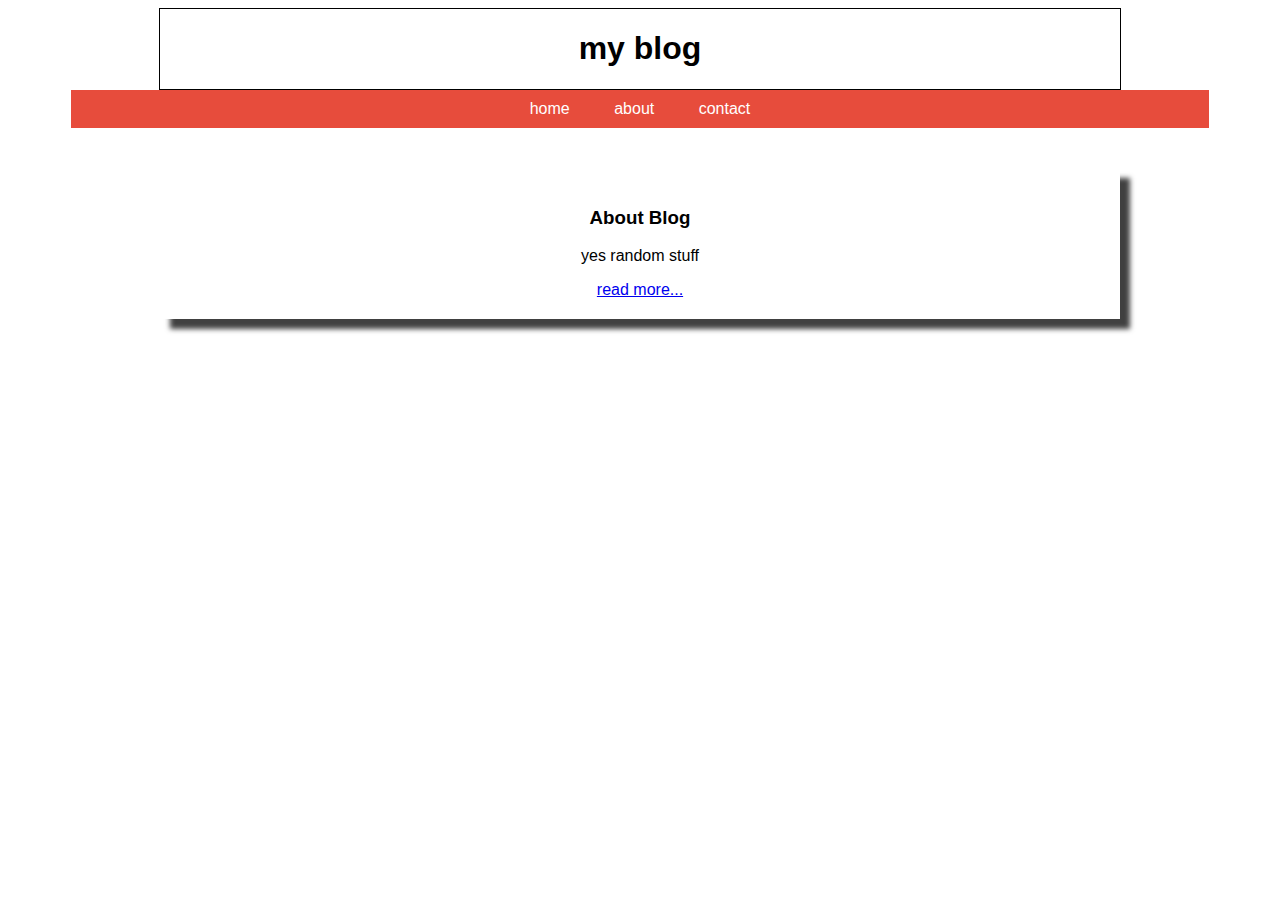
==== about.html @ 0b5ce05e "Initial commit" ====
<html>
           <head>
               <title>blog</title>
               <link rel="stylesheet" href="styles.css">
            </head>
               <body>
<div  id="header">
    <h1>my blog</h1>
    </div>
    <div id="navbar">
         <a href="index.html">home</a>
         <a href="about.html">about</a>
         <a href="contact.html">contact</a> 
    </div>
    <div class= "post">
         <h3>About Blog</h3>
         <p>yes random stuff</p>
         <a href="#"> read more...</a>
    </div>
---- styles.css ----
* {
    font-family: 'Lato', sans-serif;
    }
#header {
    width: 90%;
    max-width:960px;
    border: 1px solid black;
    margin: auto;
} 
#header h1 {
    text-align: center;
}

#navbar {
 width: 90%;
 margin: auto;
 text-align: center;
 background-color:#e74c3c;
 padding-top:10px;
 padding-bottom:10px;

 }

#navbar a {
   color: white;
   text-decoration: none;
   padding: 20px;
}
#navbar a:hover {
  background-color: #2ecc71;
}

.post {
 width: 90%;
 max-width:960px;
 text-align: center;
 margin: auto;
 box-shadow: #8e44ad;
 padding: 20px;
 box-sizing: border-box;
 margin-top:40px;
 box-shadow: 10px 10px 5px 0px rgba(0,0,0,0.75);

}
#footer {
text-align: center;
}
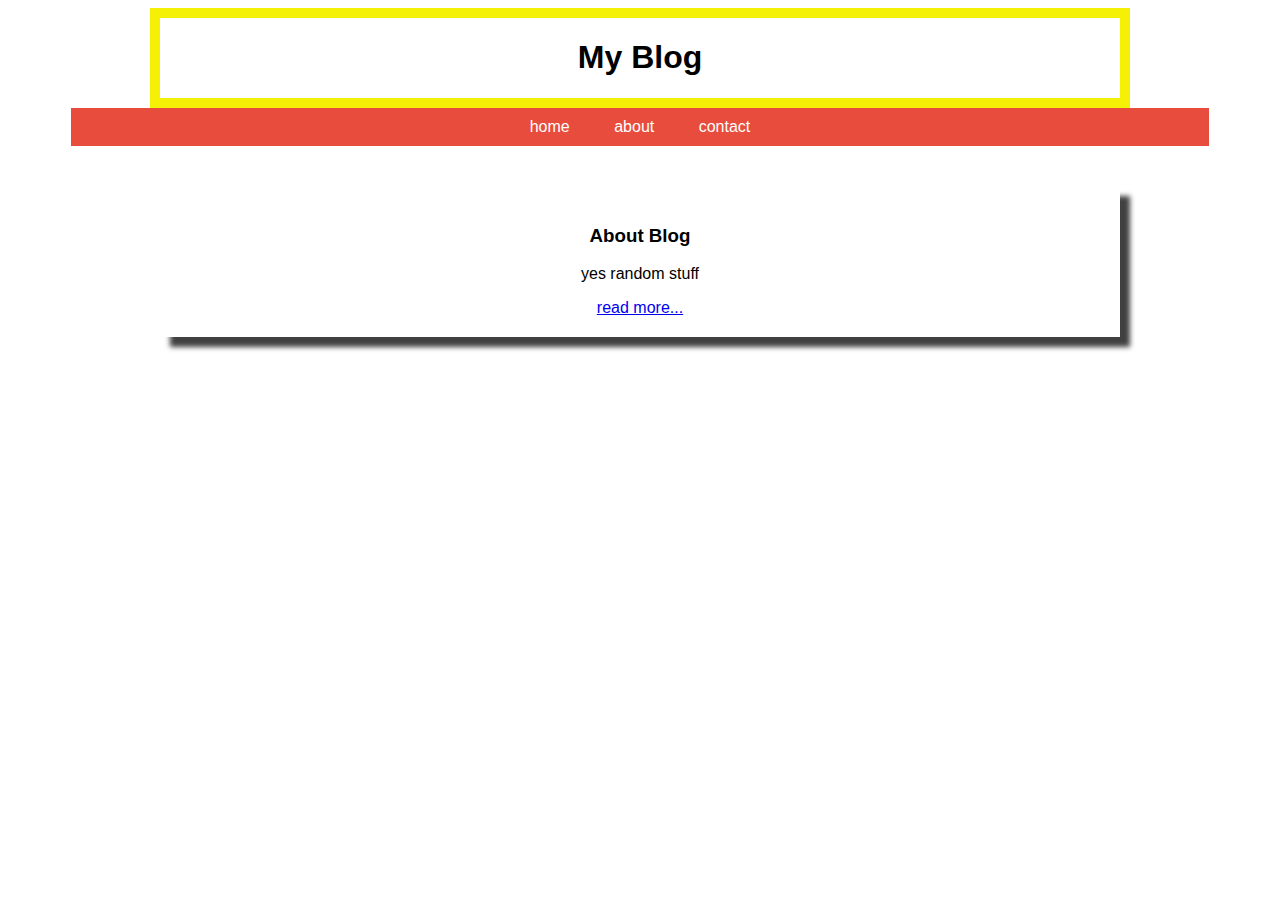
==== commit f0595b96: "Style change" ====
--- a/about.html
+++ b/about.html
@@ -5,7 +5,7 @@
             </head>
                <body>
 <div  id="header">
-    <h1>my blog</h1>
+    <h1>My Blog</h1>
     </div>
     <div id="navbar">
          <a href="index.html">home</a>
--- a/styles.css
+++ b/styles.css
@@ -4,7 +4,7 @@
 #header {
     width: 90%;
     max-width:960px;
-    border: 1px solid black;
+    border: 10px solid #f5f106;
     margin: auto;
 } 
 #header h1 {
